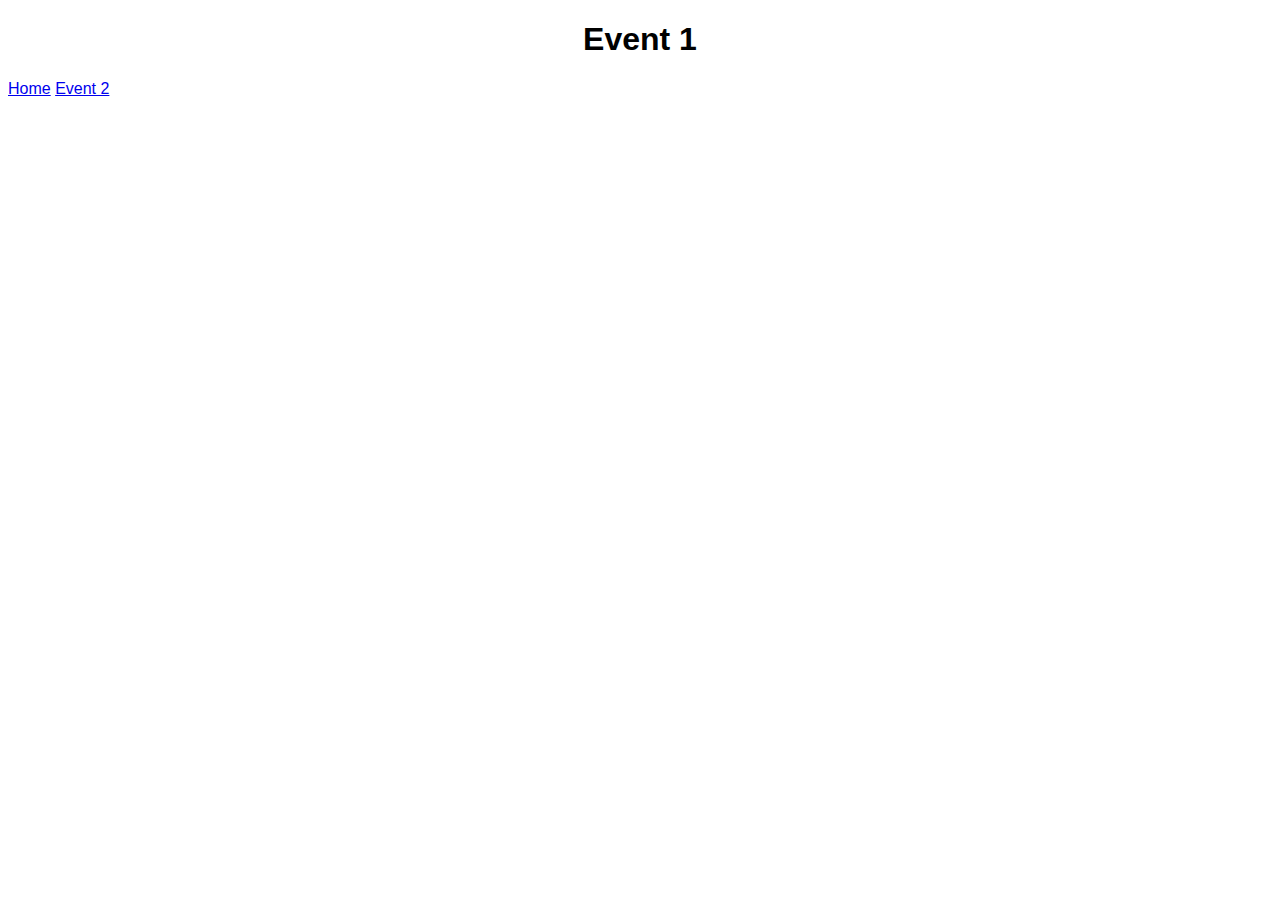
==== event1/index.html @ d1e11479 "add second custom" ====
<!DOCTYPE html>
<html lang="en">

<head>
  <meta charset="UTF-8">
  <meta name="viewport" content="width=device-width, initial-scale=1.0">
  <title>Meta Pixel Test with new Custom Event</title>
  <link rel="stylesheet" href="../style.css">
  <!-- Meta Pixel Code -->
  <script>
    !function (f, b, e, v, n, t, s) {
      if (f.fbq) return; n = f.fbq = function () {
        n.callMethod ?
          n.callMethod.apply(n, arguments) : n.queue.push(arguments)
      };
      if (!f._fbq) f._fbq = n; n.push = n; n.loaded = !0; n.version = '2.0';
      n.queue = []; t = b.createElement(e); t.async = !0;
      t.src = v; s = b.getElementsByTagName(e)[0];
      s.parentNode.insertBefore(t, s)
    }(window, document, 'script',
      'https://connect.facebook.net/en_US/fbevents.js');
    fbq('init', '949861250183804');
    fbq('track', 'PageView');
    var qualityVisitFired = false;
    var currentPageUrl = window.location.pathname;
    if (currentPageUrl.endsWith('/')) {
      const strippedUrl = currentPageUrl.slice(0, -1);
      currentPageUrl = strippedUrl;
    }
    window.onload = () => {
      console.log('current page', currentPageUrl)
      const homeButton = document.getElementById('home');
      homeButton.addEventListener('click', (event) => {
        event.preventDefault();
        const destinationURL = event.target.getAttribute('href');
        console.log('destination url', destinationURL)
        if (!qualityVisitFired && destinationURL != currentPageUrl) {
          fbq('trackCustom', 'Quality Site Visit2');
          qualityVisitFired = true;
        }
      });
      const eventButton = document.getElementById('eventButton');
      eventButton.addEventListener('click', (event) => {
        event.preventDefault();
        const destinationURL = event.target.getAttribute('href');
        console.log('destination url', destinationURL)
        if (!qualityVisitFired && destinationURL != currentPageUrl) {
          fbq('trackCustom', 'Quality Site Visit');
          qualityVisitFired = true;
        }
      });
    }
    setTimeout(() => {
      if (!qualityVisitFired) {
        fbq('trackCustom', 'Quality Site Visit');
        qualityVisitFired = true;
      }
    }, 10000);
  </script>
  <noscript><img height="1" width="1" style="display:none"
      src="https://www.facebook.com/tr?id=949861250183804&ev=PageView&noscript=1" /></noscript>
  <!-- End Meta Pixel Code -->
</head>

<body>
  <h1>Event 1</h1>
  <a id="home" href="/">Home</a>
  <a id="eventButton" href="/event2">Event 2</a>
</body>

</html>
---- style.css ----
body {
    font-family: Arial, sans-serif;
  }

  h1 {
    text-align: center;
  }
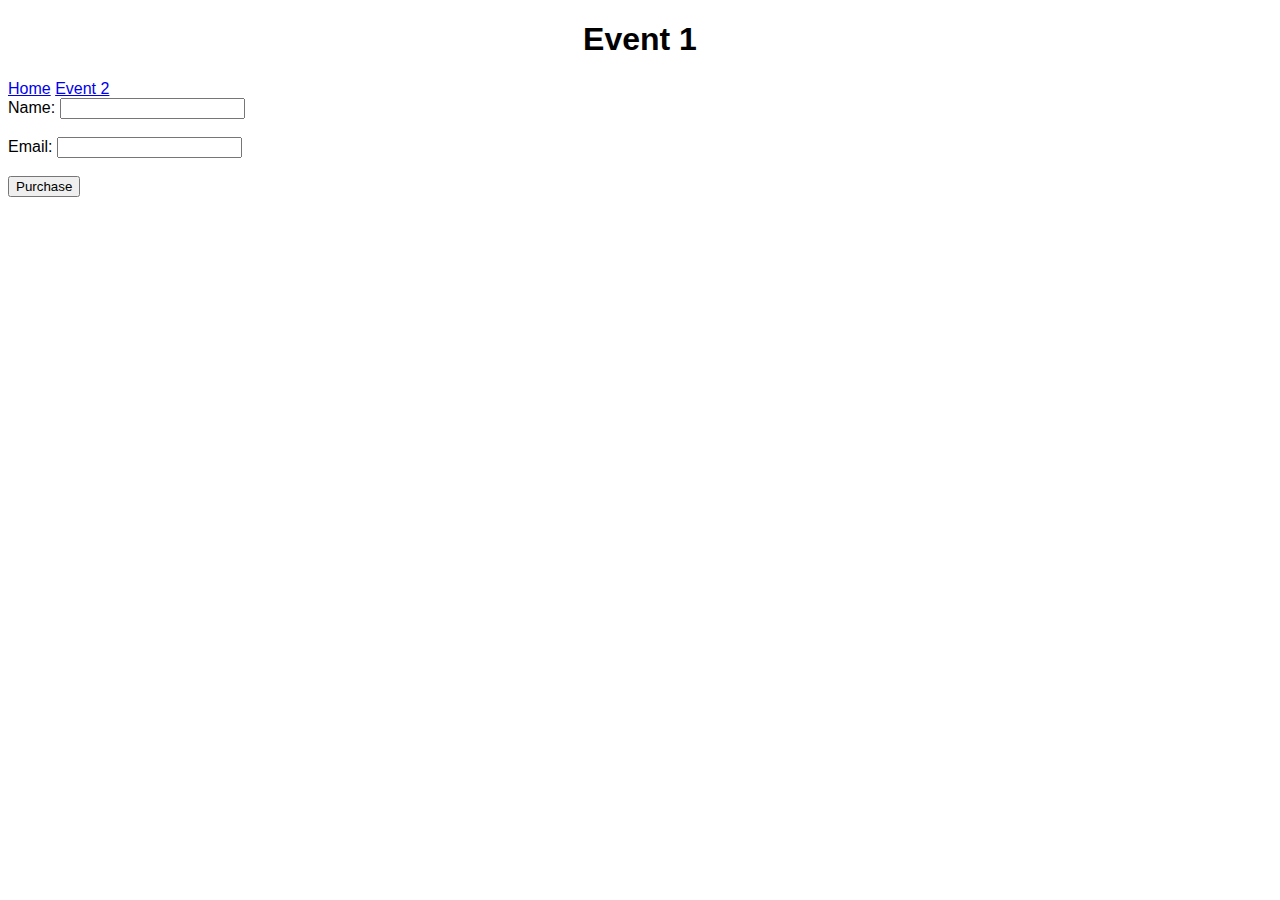
==== commit 374bf58e: "add purchase" ====
--- a/event1/index.html
+++ b/event1/index.html
@@ -1,71 +1,167 @@
 <!DOCTYPE html>
+
 <html lang="en">
 
 <head>
+
   <meta charset="UTF-8">
+
   <meta name="viewport" content="width=device-width, initial-scale=1.0">
+
   <title>Meta Pixel Test with new Custom Event</title>
+
   <link rel="stylesheet" href="../style.css">
+
   <!-- Meta Pixel Code -->
+
   <script>
+
     !function (f, b, e, v, n, t, s) {
+
       if (f.fbq) return; n = f.fbq = function () {
+
         n.callMethod ?
+
           n.callMethod.apply(n, arguments) : n.queue.push(arguments)
+
       };
+
       if (!f._fbq) f._fbq = n; n.push = n; n.loaded = !0; n.version = '2.0';
+
       n.queue = []; t = b.createElement(e); t.async = !0;
+
       t.src = v; s = b.getElementsByTagName(e)[0];
+
       s.parentNode.insertBefore(t, s)
+
     }(window, document, 'script',
+
       'https://connect.facebook.net/en_US/fbevents.js');
-    fbq('init', '949861250183804');
+
+    fbq('init', '283859598862258', {
+      em: 'email@email.com',
+      fn: 'first_name',
+      ln: 'last_name'
+    });
+
     fbq('track', 'PageView');
+
     var qualityVisitFired = false;
+
     var currentPageUrl = window.location.pathname;
+
     if (currentPageUrl.endsWith('/')) {
+
       const strippedUrl = currentPageUrl.slice(0, -1);
+
       currentPageUrl = strippedUrl;
+
     }
+
     window.onload = () => {
+
       console.log('current page', currentPageUrl)
+
       const homeButton = document.getElementById('home');
+
       homeButton.addEventListener('click', (event) => {
+
         event.preventDefault();
+
         const destinationURL = event.target.getAttribute('href');
+
         console.log('destination url', destinationURL)
+
         if (!qualityVisitFired && destinationURL != currentPageUrl) {
+
           fbq('trackCustom', 'Quality Site Visit2');
+
           qualityVisitFired = true;
+
         }
+
       });
+
       const eventButton = document.getElementById('eventButton');
+
       eventButton.addEventListener('click', (event) => {
+
         event.preventDefault();
+
         const destinationURL = event.target.getAttribute('href');
+
         console.log('destination url', destinationURL)
+
         if (!qualityVisitFired && destinationURL != currentPageUrl) {
+
           fbq('trackCustom', 'Quality Site Visit');
+
           qualityVisitFired = true;
+
         }
+
       });
+
     }
+
     setTimeout(() => {
+
       if (!qualityVisitFired) {
+
         fbq('trackCustom', 'Quality Site Visit');
+
         qualityVisitFired = true;
+
       }
+
     }, 10000);
+
   </script>
+
   <noscript><img height="1" width="1" style="display:none"
       src="https://www.facebook.com/tr?id=949861250183804&ev=PageView&noscript=1" /></noscript>
+
   <!-- End Meta Pixel Code -->
+
 </head>
 
 <body>
+
   <h1>Event 1</h1>
+
   <a id="home" href="/">Home</a>
+
   <a id="eventButton" href="/event2">Event 2</a>
+
+  <form id="purchase-form">
+    <label for="name">Name:</label>
+    <input type="text" id="name" name="name"><br><br>
+    <label for="email">Email:</label>
+    <input type="email" id="email" name="email"><br><br>
+    <input type="submit" value="Purchase">
+  </form>
+
+  <script>
+    const purchaseForm = document.getElementById('purchase-form');
+    purchaseForm.addEventListener('submit', (event) => {
+      event.preventDefault();
+      const name = document.getElementById('name').value;
+      const email = document.getElementById('email').value;
+      fbq('track', 'Purchase', {
+        currency: 'USD',
+        value: 10.99,
+        contents: [
+          {
+            id: 'product-123',
+            quantity: 1,
+            item_price: 10.99
+          }
+        ]
+      });
+      console.log(`Purchase event fired for ${name} (${email})`);
+    });
+  </script>
+
 </body>
 
 </html>
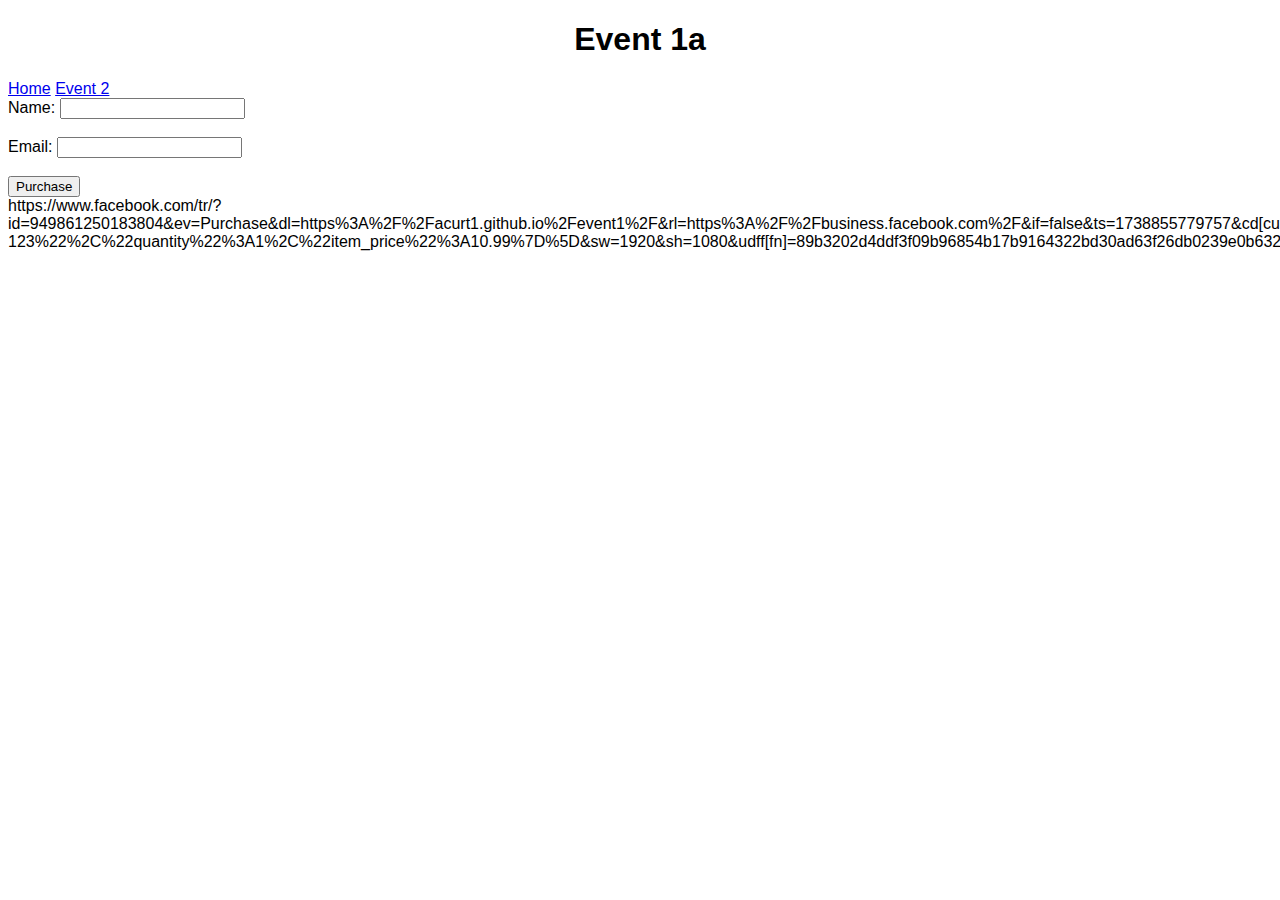
==== commit 06e6de91: "add manual" ====
--- a/event1/index.html
+++ b/event1/index.html
@@ -38,83 +38,11 @@
 
       'https://connect.facebook.net/en_US/fbevents.js');
 
-    fbq('init', '283859598862258', {
-      em: 'email@email.com',
-      fn: 'first_name',
-      ln: 'last_name'
-    });
+    fbq('init', '949861250183804');
 
     fbq('track', 'PageView');
 
-    var qualityVisitFired = false;
 
-    var currentPageUrl = window.location.pathname;
-
-    if (currentPageUrl.endsWith('/')) {
-
-      const strippedUrl = currentPageUrl.slice(0, -1);
-
-      currentPageUrl = strippedUrl;
-
-    }
-
-    window.onload = () => {
-
-      console.log('current page', currentPageUrl)
-
-      const homeButton = document.getElementById('home');
-
-      homeButton.addEventListener('click', (event) => {
-
-        event.preventDefault();
-
-        const destinationURL = event.target.getAttribute('href');
-
-        console.log('destination url', destinationURL)
-
-        if (!qualityVisitFired && destinationURL != currentPageUrl) {
-
-          fbq('trackCustom', 'Quality Site Visit2');
-
-          qualityVisitFired = true;
-
-        }
-
-      });
-
-      const eventButton = document.getElementById('eventButton');
-
-      eventButton.addEventListener('click', (event) => {
-
-        event.preventDefault();
-
-        const destinationURL = event.target.getAttribute('href');
-
-        console.log('destination url', destinationURL)
-
-        if (!qualityVisitFired && destinationURL != currentPageUrl) {
-
-          fbq('trackCustom', 'Quality Site Visit');
-
-          qualityVisitFired = true;
-
-        }
-
-      });
-
-    }
-
-    setTimeout(() => {
-
-      if (!qualityVisitFired) {
-
-        fbq('trackCustom', 'Quality Site Visit');
-
-        qualityVisitFired = true;
-
-      }
-
-    }, 10000);
 
   </script>
 
@@ -127,7 +55,7 @@
 
 <body>
 
-  <h1>Event 1</h1>
+  <h1>Event 1a</h1>
 
   <a id="home" href="/">Home</a>
 
@@ -146,8 +74,10 @@
     purchaseForm.addEventListener('submit', (event) => {
       event.preventDefault();
       const name = document.getElementById('name').value;
-      const email = document.getElementById('email').value;
+      const email = document.getElementById('email').value.toLowerCase();
       fbq('track', 'Purchase', {
+        em: email,
+        fn: name,
         currency: 'USD',
         value: 10.99,
         contents: [
@@ -165,3 +95,5 @@
 </body>
 
 </html>
+
+https://www.facebook.com/tr/?id=949861250183804&ev=Purchase&dl=https%3A%2F%2Facurt1.github.io%2Fevent1%2F&rl=https%3A%2F%2Fbusiness.facebook.com%2F&if=false&ts=1738855779757&cd[currency]=USD&cd[value]=10.99&cd[contents]=%5B%7B%22id%22%3A%22product-123%22%2C%22quantity%22%3A1%2C%22item_price%22%3A10.99%7D%5D&sw=1920&sh=1080&udff[fn]=89b3202d4ddf3f09b96854b17b9164322bd30ad63f26db0239e0b632e262fc04&udff[em]=b2cc51a82c2f356dd74c9bf097102e2c3fdc14cfd84daced7c722556b5bdf668&v=2.9.182&r=stable&ec=3&o=6174&fbp=fb.2.1738796003112.13813123082618241&ler=fb&cdl=API_unavailable&it=1738855770337&coo=false&rqm=GET
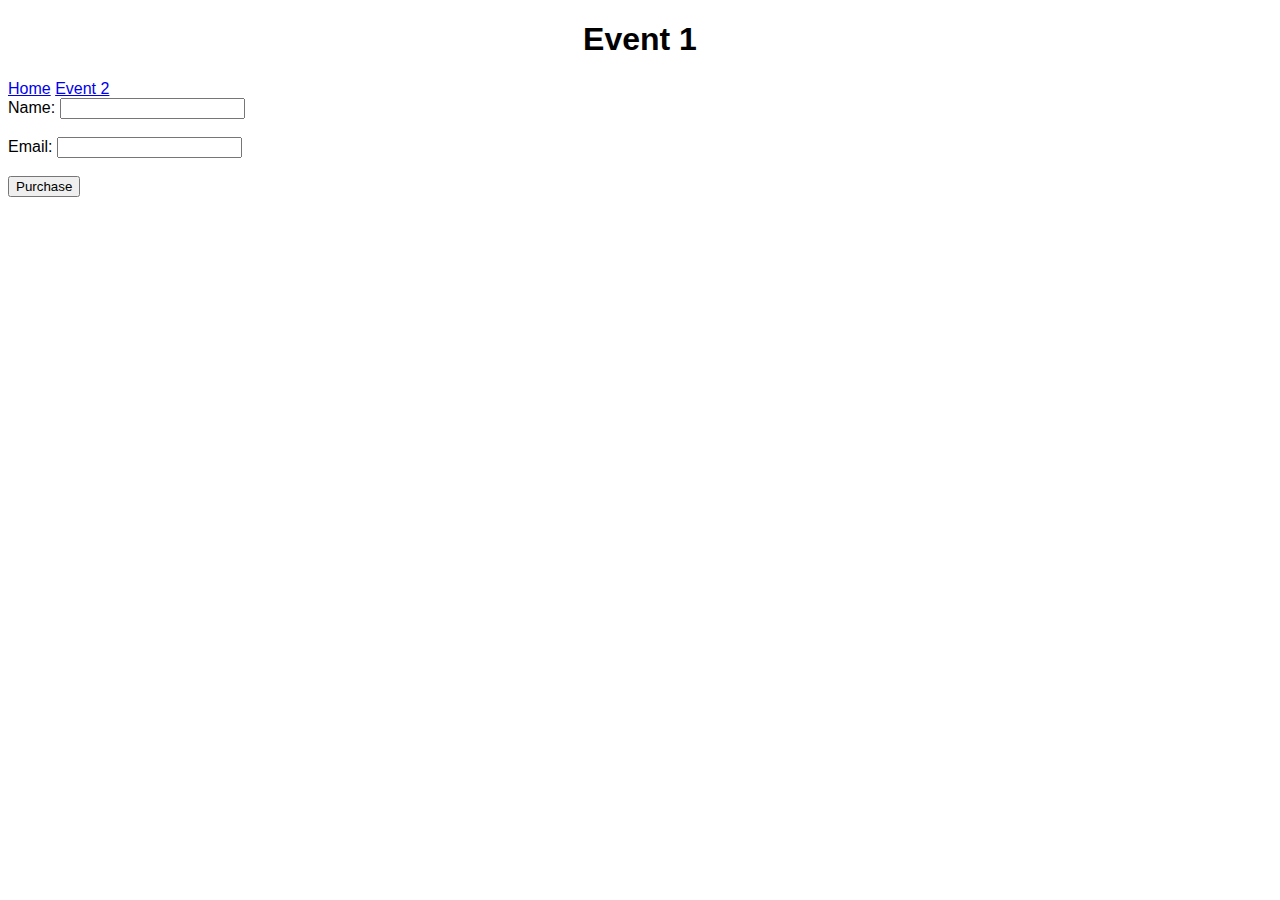
==== commit c78eb291: "change PII to init" ====
--- a/event1/index.html
+++ b/event1/index.html
@@ -40,7 +40,10 @@
 
     fbq('init', '949861250183804');
 
-    fbq('track', 'PageView');
+    fbq('track', 'PageView', {
+      em: "abcz@123.com",
+      fn: "fname"
+    });
 
 
 
@@ -55,7 +58,7 @@
 
 <body>
 
-  <h1>Event 1a</h1>
+  <h1>Event 1</h1>
 
   <a id="home" href="/">Home</a>
 
@@ -76,8 +79,6 @@
       const name = document.getElementById('name').value;
       const email = document.getElementById('email').value.toLowerCase();
       fbq('track', 'Purchase', {
-        em: email,
-        fn: name,
         currency: 'USD',
         value: 10.99,
         contents: [
@@ -95,5 +96,3 @@
 </body>
 
 </html>
-
-https://www.facebook.com/tr/?id=949861250183804&ev=Purchase&dl=https%3A%2F%2Facurt1.github.io%2Fevent1%2F&rl=https%3A%2F%2Fbusiness.facebook.com%2F&if=false&ts=1738855779757&cd[currency]=USD&cd[value]=10.99&cd[contents]=%5B%7B%22id%22%3A%22product-123%22%2C%22quantity%22%3A1%2C%22item_price%22%3A10.99%7D%5D&sw=1920&sh=1080&udff[fn]=89b3202d4ddf3f09b96854b17b9164322bd30ad63f26db0239e0b632e262fc04&udff[em]=b2cc51a82c2f356dd74c9bf097102e2c3fdc14cfd84daced7c722556b5bdf668&v=2.9.182&r=stable&ec=3&o=6174&fbp=fb.2.1738796003112.13813123082618241&ler=fb&cdl=API_unavailable&it=1738855770337&coo=false&rqm=GET
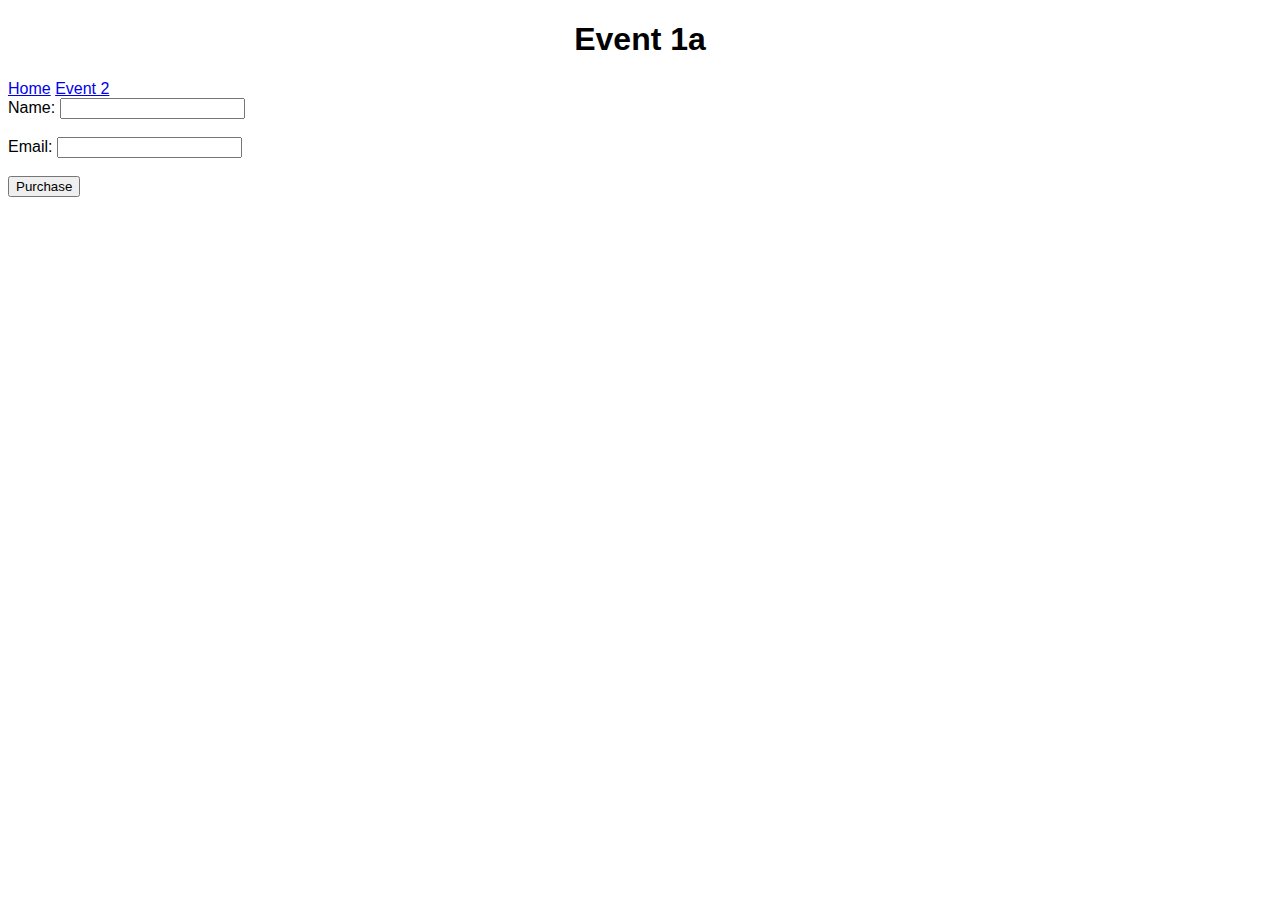
==== commit 7bbaa758: "swap to gtm" ====
--- a/event1/index.html
+++ b/event1/index.html
@@ -3,62 +3,31 @@
 <html lang="en">
 
 <head>
+  <!-- Google Tag Manager -->
+<script>(function(w,d,s,l,i){w[l]=w[l]||[];w[l].push({'gtm.start':
+  new Date().getTime(),event:'gtm.js'});var f=d.getElementsByTagName(s)[0],
+  j=d.createElement(s),dl=l!='dataLayer'?'&l='+l:'';j.async=true;j.src=
+  'https://www.googletagmanager.com/gtm.js?id='+i+dl;f.parentNode.insertBefore(j,f);
+  })(window,document,'script','dataLayer','GTM-KHMLQPTS');</script>
+  <!-- End Google Tag Manager -->
 
   <meta charset="UTF-8">
 
   <meta name="viewport" content="width=device-width, initial-scale=1.0">
 
-  <title>Meta Pixel Test with new Custom Event</title>
+  <title>Meta Pixel Test GTM</title>
 
   <link rel="stylesheet" href="../style.css">
 
-  <!-- Meta Pixel Code -->
-
-  <script>
-
-    !function (f, b, e, v, n, t, s) {
-
-      if (f.fbq) return; n = f.fbq = function () {
-
-        n.callMethod ?
-
-          n.callMethod.apply(n, arguments) : n.queue.push(arguments)
-
-      };
-
-      if (!f._fbq) f._fbq = n; n.push = n; n.loaded = !0; n.version = '2.0';
-
-      n.queue = []; t = b.createElement(e); t.async = !0;
-
-      t.src = v; s = b.getElementsByTagName(e)[0];
-
-      s.parentNode.insertBefore(t, s)
-
-    }(window, document, 'script',
-
-      'https://connect.facebook.net/en_US/fbevents.js');
-
-    fbq('init', '949861250183804');
-
-    fbq('track', 'PageView', {
-      em: "abcz@123.com",
-      fn: "fname"
-    });
-
-
-
-  </script>
-
-  <noscript><img height="1" width="1" style="display:none"
-      src="https://www.facebook.com/tr?id=949861250183804&ev=PageView&noscript=1" /></noscript>
-
-  <!-- End Meta Pixel Code -->
-
 </head>
 
+<!-- Google Tag Manager (noscript) -->
+<noscript><iframe src="https://www.googletagmanager.com/ns.html?id=GTM-KHMLQPTS"
+  height="0" width="0" style="display:none;visibility:hidden"></iframe></noscript>
+  <!-- End Google Tag Manager (noscript) -->
 <body>
 
-  <h1>Event 1</h1>
+  <h1>Event 1a</h1>
 
   <a id="home" href="/">Home</a>
 
@@ -78,21 +47,63 @@
       event.preventDefault();
       const name = document.getElementById('name').value;
       const email = document.getElementById('email').value.toLowerCase();
-      fbq('track', 'Purchase', {
-        currency: 'USD',
-        value: 10.99,
-        contents: [
-          {
-            id: 'product-123',
-            quantity: 1,
-            item_price: 10.99
-          }
-        ]
-      });
-      console.log(`Purchase event fired for ${name} (${email})`);
+      // fbq('track', 'Purchase', {
+      //   currency: 'USD',
+      //   value: 10.99,
+      //   contents: [
+      //     {
+      //       id: 'product-123',
+      //       quantity: 1,
+      //       item_price: 10.99
+      //     }
+      //   ]
+      // });
+      // console.log(`Purchase event fired for ${name} (${email})`);
     });
   </script>
 
 </body>
 
 </html>
+
+
+ <!-- Meta Pixel Code -->
+
+ <!-- <script>
+
+  !function (f, b, e, v, n, t, s) {
+
+    if (f.fbq) return; n = f.fbq = function () {
+
+      n.callMethod ?
+
+        n.callMethod.apply(n, arguments) : n.queue.push(arguments)
+
+    };
+
+    if (!f._fbq) f._fbq = n; n.push = n; n.loaded = !0; n.version = '2.0';
+
+    n.queue = []; t = b.createElement(e); t.async = !0;
+
+    t.src = v; s = b.getElementsByTagName(e)[0];
+
+    s.parentNode.insertBefore(t, s)
+
+  }(window, document, 'script',
+
+    'https://connect.facebook.net/en_US/fbevents.js');
+
+  fbq('init', '949861250183804',{
+    em: "abcz@123.com",
+    fn: "fname",
+    ph: 123456789
+  });
+
+  fbq('track', 'PageView');
+
+</script>
+
+<noscript><img height="1" width="1" style="display:none"
+    src="https://www.facebook.com/tr?id=949861250183804&ev=PageView&noscript=1" /></noscript> -->
+
+<!-- End Meta Pixel Code -->
